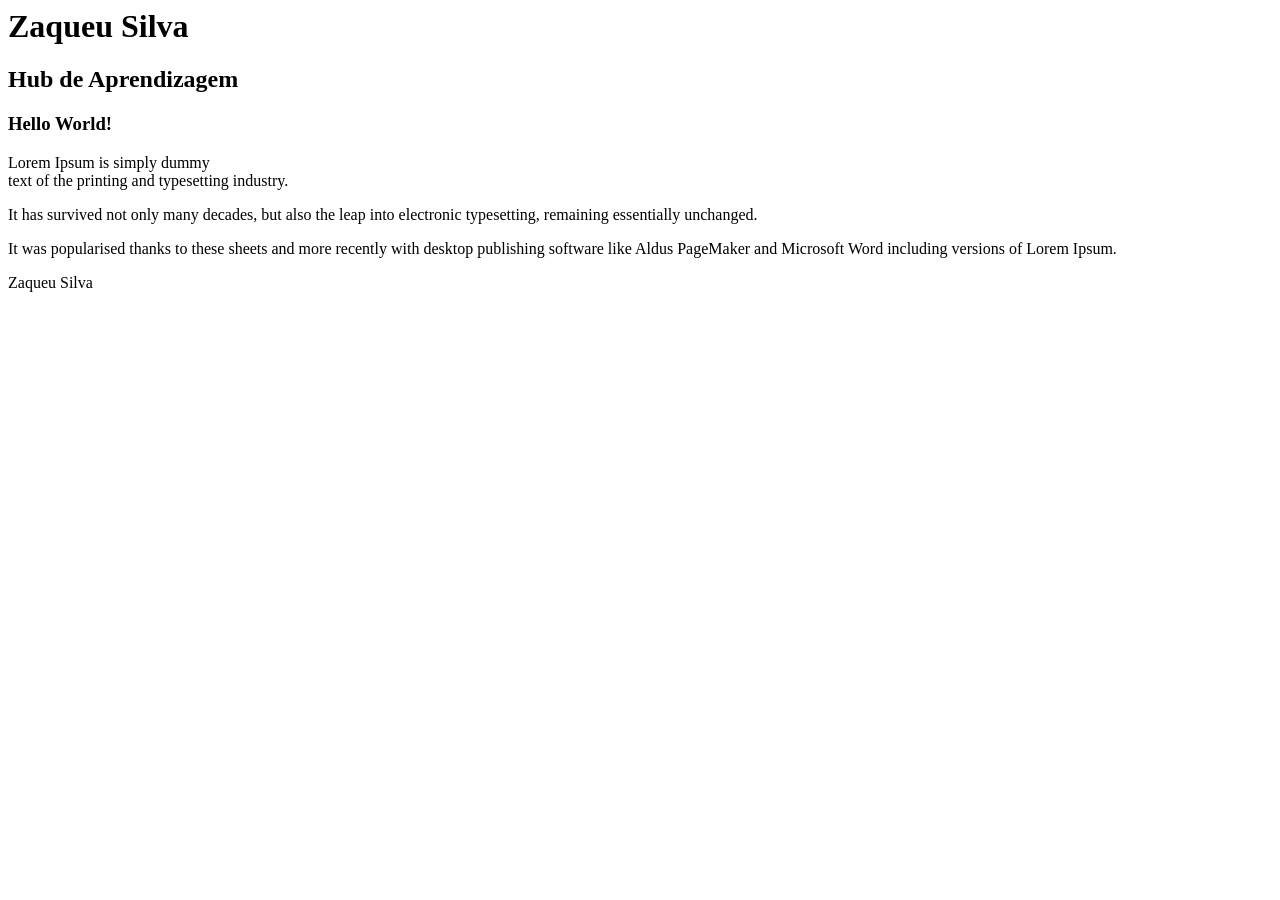
==== index.html @ 1c979cb1 "260826" ====
<html>
    <head>
        <title>Zaqueu Silva</title>
    </head>

    <body>
        <h1>Zaqueu Silva</h1>
        <h2>Hub de Aprendizagem</h2>
        <h3>Hello World!</h3>

        <p>Lorem Ipsum is simply dummy<br>text of the printing and typesetting industry.</p>
        <p>It has survived not only many decades, but also the leap into electronic typesetting, remaining essentially unchanged. </p>
        <p>It was popularised thanks to these sheets and more recently with desktop publishing software like Aldus PageMaker and Microsoft Word including versions of Lorem Ipsum.</p>
    
        <footer>
            Zaqueu Silva
        </footer>

    </body>
</html>
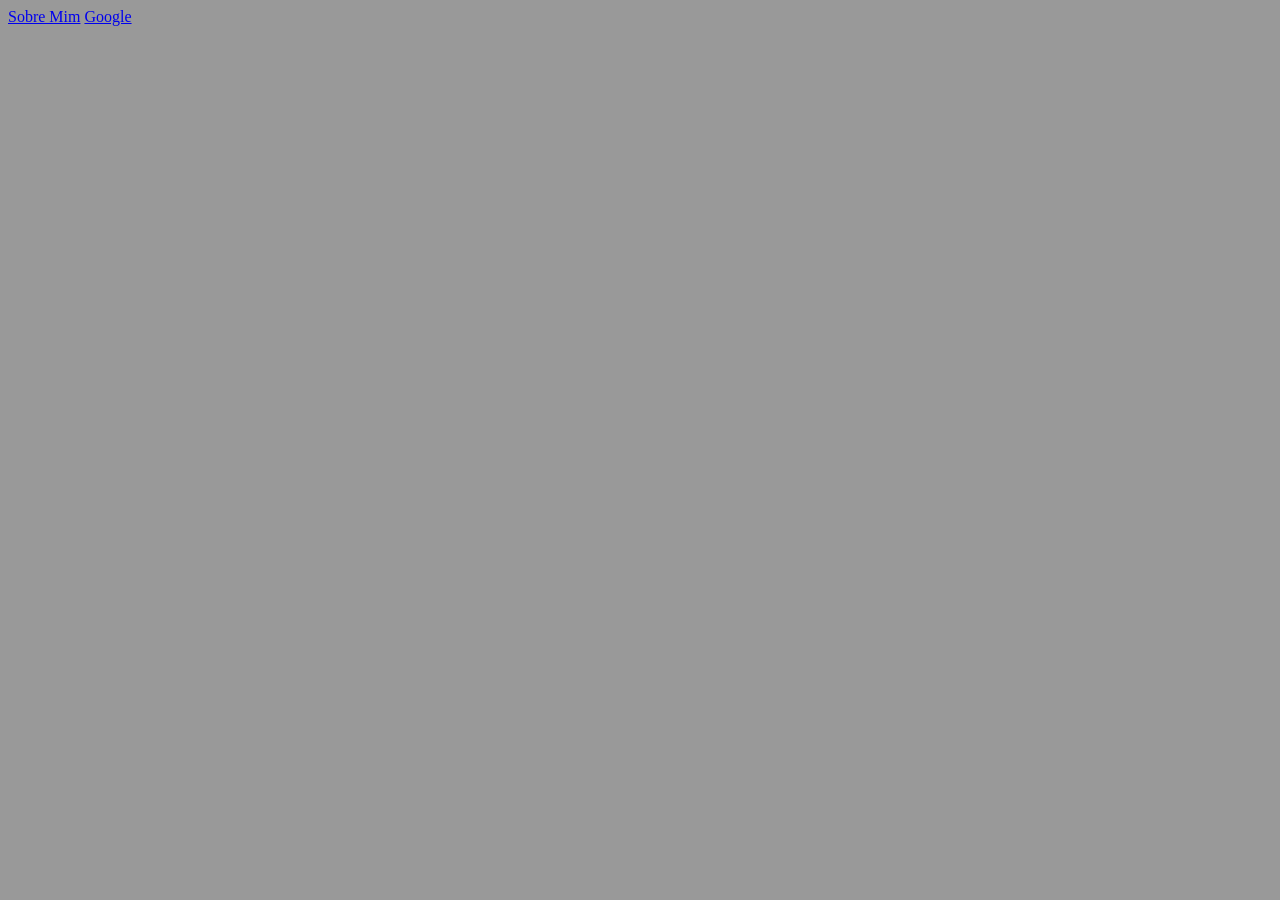
==== commit 334cfc6e: "260909" ====
--- a/index.html
+++ b/index.html
@@ -1,24 +1,13 @@
 <html>
     <head>
-        <title>Zaqueu Silva</title>
+        <title>Home</title>
+        <link rel="stylesheet" href="style.css">
     </head>
 
     <body>
-        <h1>Zaqueu Silva</h1>
-        <h2>Hub de Aprendizagem</h2>
-        <h3>Hello World!</h3>
-
-        <p>Lorem Ipsum is simply dummy<br>text of the printing and typesetting industry.</p>
-        <p>It has survived not only many decades, but also the leap into electronic typesetting, remaining essentially unchanged. </p>
-        <p>It was popularised thanks to these sheets and more recently with desktop publishing software like Aldus PageMaker and Microsoft Word including versions of Lorem Ipsum.</p>
-    
-        <footer>
-            Zaqueu Silva
-        </footer>
-
+        <p>
+            <a href="about.html">Sobre Mim</a>
+            <a href="https://google.com" target="_blank">Google</a>
+        </p>
     </body>
-</html>
-
-
-
-
+</html>
--- a/style.css
+++ b/style.css
@@ -0,0 +1,32 @@
+body{
+    background-color: #999999;
+}
+
+h1 {
+    font-weight: 700;
+    color: white;
+    text-align: center;
+    font-size: 255x;
+}
+
+/* Isto é
+linha 2
+linha 3
+um comentário */
+
+
+.texto1 {
+    color: red;
+}
+
+#texto2{
+    color: blue;
+}
+
+p{
+    color: white
+}
+
+#alinhamento{
+    text-align: right;
+}
